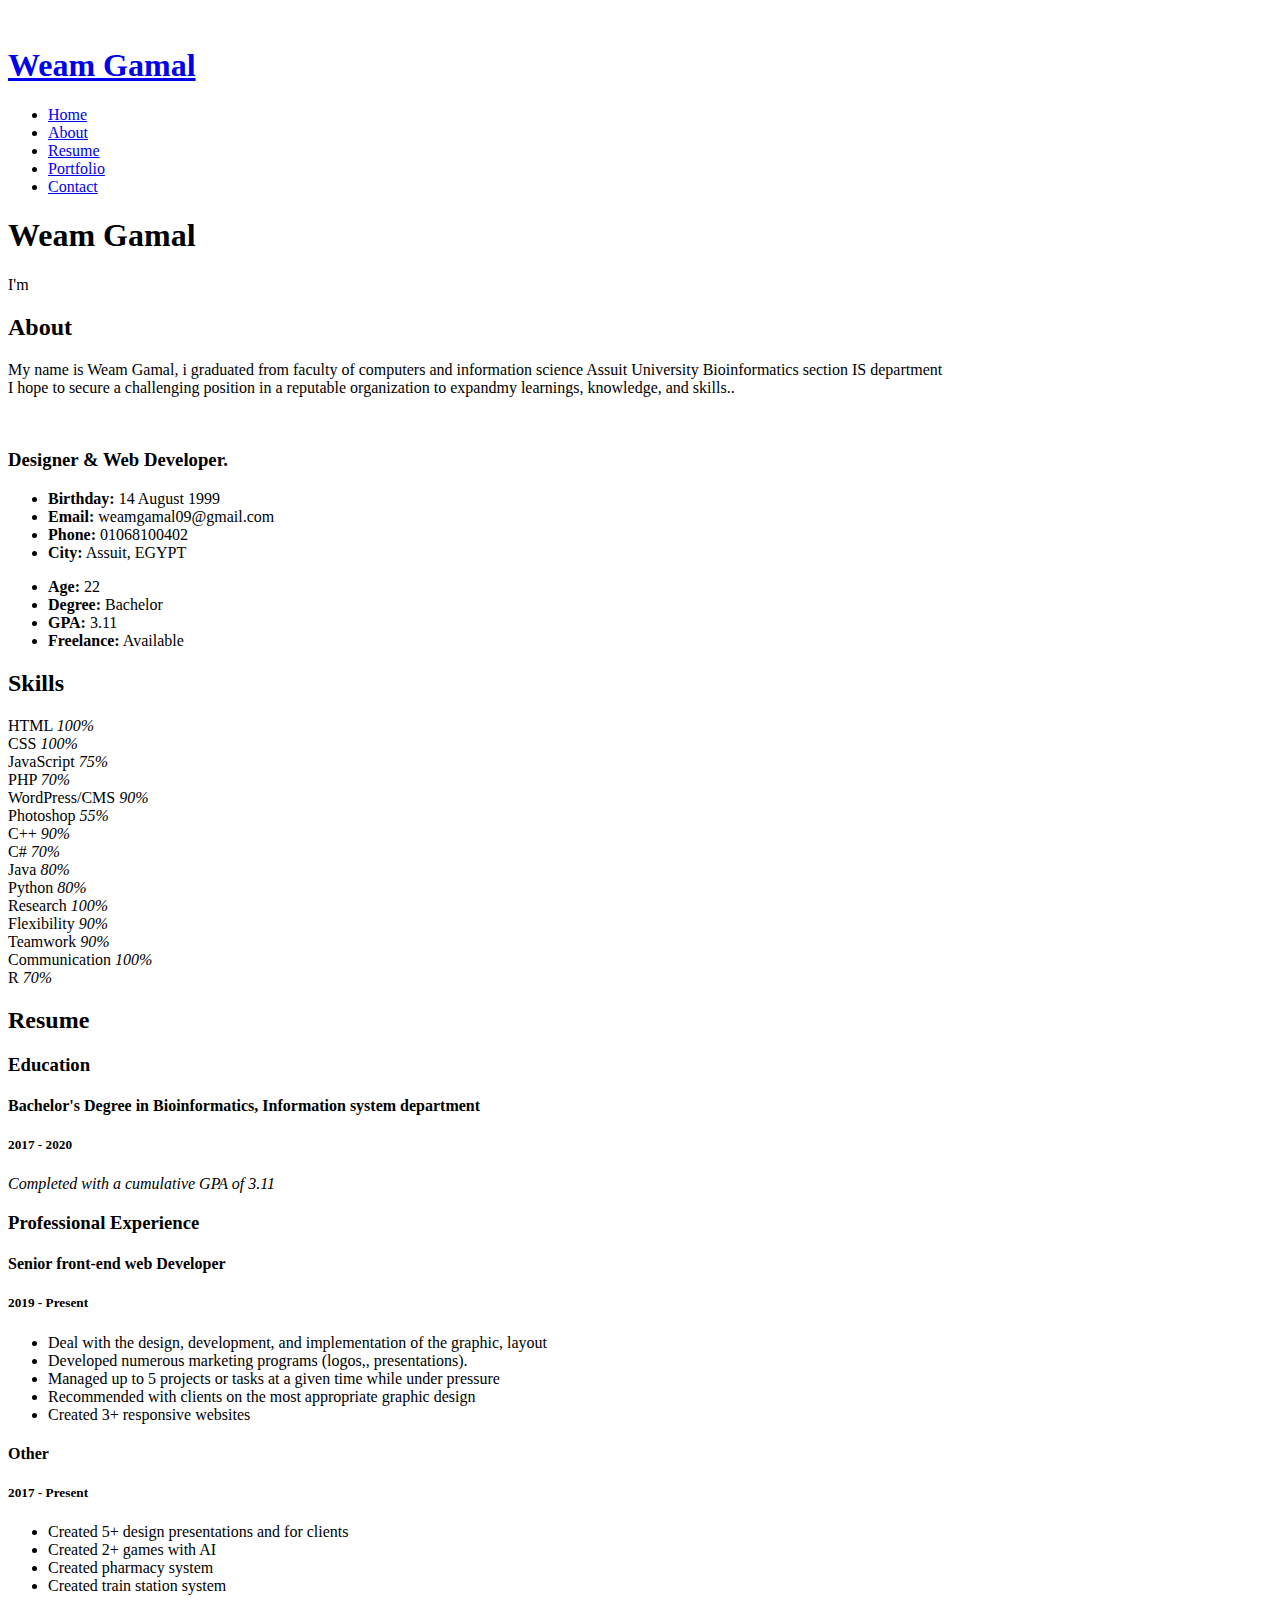
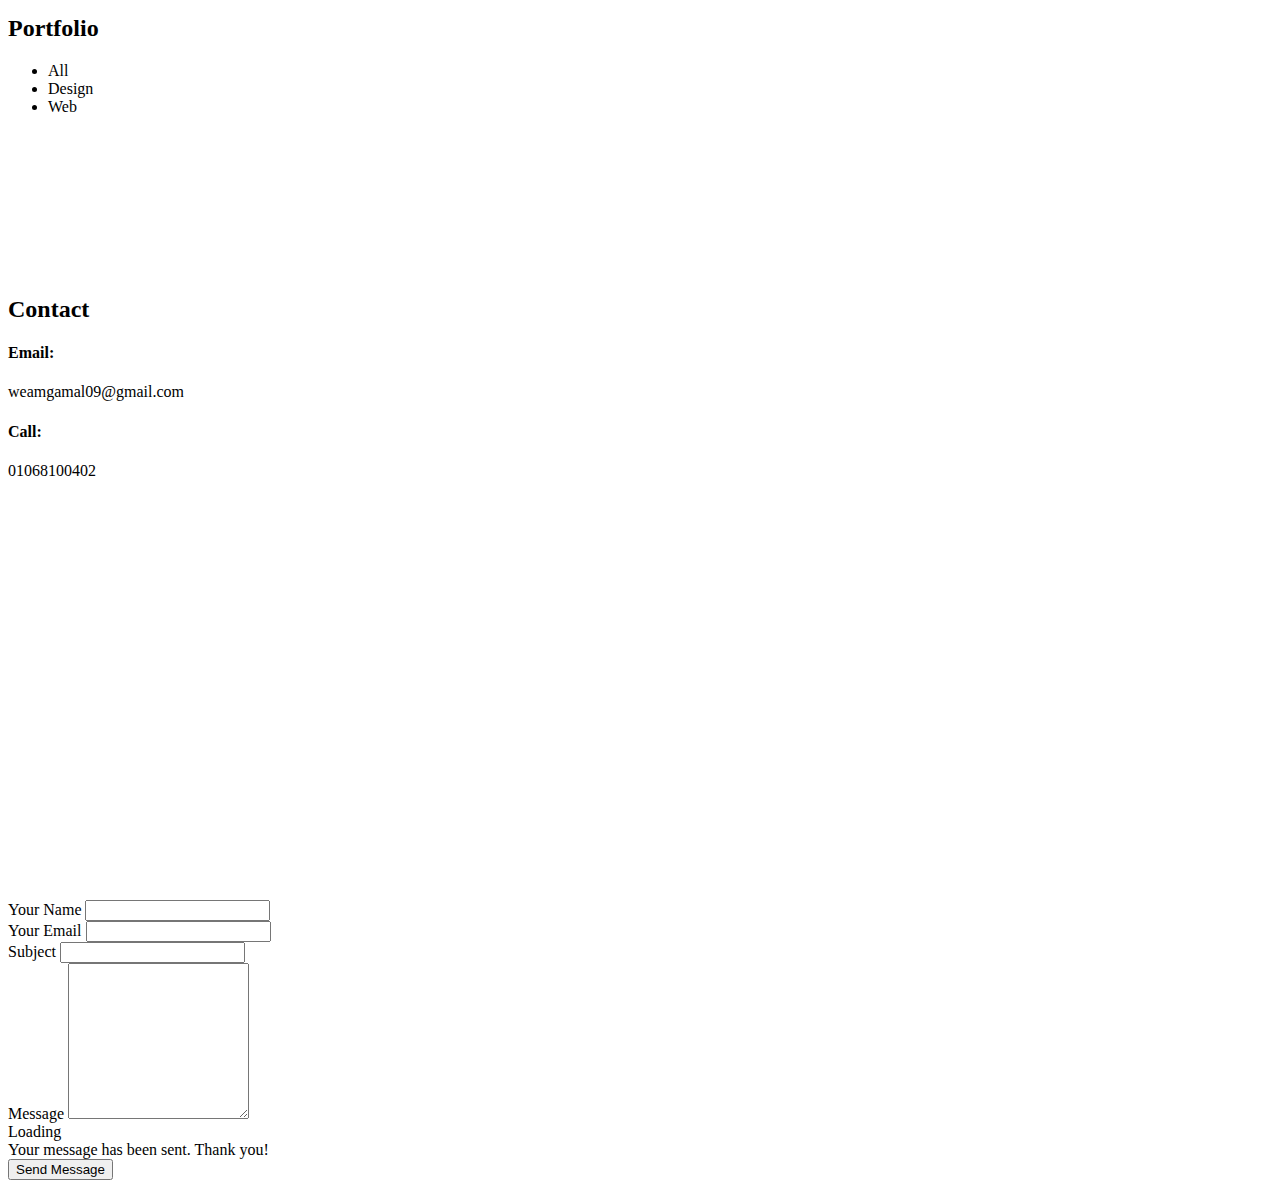
==== index.html @ 0d35c974 "Add files via upload" ====
<!DOCTYPE html>
<html lang="en">

<head>
  <meta charset="utf-8">
  <meta content="width=device-width, initial-scale=1.0" name="viewport">

  <title>Weam Gamal Portfolio</title>
  <meta content="" name="description">
  <meta content="" name="keywords">

  <!-- Favicons -->
  <link href="assets/img/letter-w.png" rel="icon">
  <link href="assets/img/letter-w.png" rel="apple-touch-icon">

  <!-- Google Fonts -->
  <link href="https://fonts.googleapis.com/css?family=Open+Sans:300,300i,400,400i,600,600i,700,700i|Raleway:300,300i,400,400i,500,500i,600,600i,700,700i|Poppins:300,300i,400,400i,500,500i,600,600i,700,700i" rel="stylesheet">

  <!-- Vendor CSS Files -->
  <link href="assets/vendor/aos/aos.css" rel="stylesheet">
  <link href="assets/vendor/bootstrap/css/bootstrap.min.css" rel="stylesheet">
  <link href="assets/vendor/bootstrap-icons/bootstrap-icons.css" rel="stylesheet">
  <link href="assets/vendor/boxicons/css/boxicons.min.css" rel="stylesheet">
  <link href="assets/vendor/glightbox/css/glightbox.min.css" rel="stylesheet">
  <link href="assets/vendor/swiper/swiper-bundle.min.css" rel="stylesheet">

  <!-- Template Main CSS File -->
  <link href="assets/css/style.css" rel="stylesheet">


</head>

<body>

  <!-- ======= Mobile nav toggle button ======= -->
  <i class="bi bi-list mobile-nav-toggle d-xl-none"></i>

  <!-- ======= Header ======= -->
  <header id="header">
    <div class="d-flex flex-column">

      <div class="profile">
        <img src="assets/img/PicsArt_08-06-06.40.42.jpg" alt="" class="img-fluid rounded-circle">
        <h1 class="text-light"><a href="index.html">Weam Gamal</a></h1>
        <div class="social-links mt-3 text-center">
          <a href="https://twitter.com/Weam_4_9" class="twitter"><i class="bx bxl-twitter"></i></a>
          <a href="https://www.facebook.com/wemagamal" class="facebook"><i class="bx bxl-facebook"></i></a>
          <a href="https://www.instagram.com/wema_gamal/" class="instagram"><i class="bx bxl-instagram"></i></a>
          <a href="https://www.linkedin.com/in/weam-gamal" class="linkedin"><i class="bx bxl-linkedin"></i></a>
        </div>
      </div>

      <nav id="navbar" class="nav-menu navbar">
        <ul>
          <li><a href="#hero" class="nav-link scrollto active"><i class="bx bx-home"></i> <span>Home</span></a></li>
          <li><a href="#about" class="nav-link scrollto"><i class="bx bx-user"></i> <span>About</span></a></li>
          <li><a href="#resume" class="nav-link scrollto"><i class="bx bx-file-blank"></i> <span>Resume</span></a></li>
          <li><a href="#portfolio" class="nav-link scrollto"><i class="bx bx-book-content"></i> <span>Portfolio</span></a></li>
          <li><a href="#contact" class="nav-link scrollto"><i class="bx bx-envelope"></i> <span>Contact</span></a></li>
        </ul>
      </nav><!-- .nav-menu -->
    </div>
  </header><!-- End Header -->

  <!-- ======= Hero Section ======= -->
  <section id="hero" class="d-flex flex-column justify-content-center align-items-center">
    <div class="hero-container" data-aos="fade-in">
      <h1>Weam Gamal</h1>
      <p>I'm <span class="typed" data-typed-items="Front-End Developer, Designer, Freelancer"></span></p>
    </div>
  </section><!-- End Hero -->

  <main id="main">

    <!-- ======= About Section ======= -->
    <section id="about" class="about">
      <div class="container">

        <div class="section-title">
          <h2>About</h2>
          <p>My name is Weam Gamal, i graduated from faculty of computers and information science Assuit University Bioinformatics section IS department <br> I hope to secure a challenging position in a reputable organization to expandmy learnings, knowledge, and skills..</p>
        </div>

        <div class="row">
          <div class="col-lg-4" data-aos="fade-right">
            <img src="assets/img/PicsArt_08-06-06.40.42.jpg" class="img-fluid" alt="">
          </div>
          <div class="col-lg-8 pt-4 pt-lg-0 content" data-aos="fade-left">
            <h3>Designer &amp; Web Developer.</h3>
            <div class="row">
              <div class="col-lg-6">
                <ul>
                  <li><i class="bi bi-chevron-right"></i> <strong>Birthday:</strong> <span>14 August 1999</span></li>
                  <li><i class="bi bi-chevron-right"></i> <strong>Email:</strong> <span>weamgamal09@gmail.com</span></li>
                  <li><i class="bi bi-chevron-right"></i> <strong>Phone:</strong> <span>01068100402</span></li>
                  <li><i class="bi bi-chevron-right"></i> <strong>City:</strong> <span>Assuit, EGYPT</span></li>
                </ul>
              </div>
              <div class="col-lg-6">
                <ul>
                  <li><i class="bi bi-chevron-right"></i> <strong>Age:</strong> <span>22</span></li>
                  <li><i class="bi bi-chevron-right"></i> <strong>Degree:</strong> <span>Bachelor</span></li>
                  <li><i class="bi bi-chevron-right"></i> <strong>GPA:</strong> <span>3.11</span></li>
                  <li><i class="bi bi-chevron-right"></i> <strong>Freelance:</strong> <span>Available</span></li>
                </ul>
              </div>
            </div>
            
          </div>
        </div>

      </div>
    </section><!-- End About Section -->

    

    <!-- ======= Skills Section ======= -->
    <section id="skills" class="skills section-bg">
      <div class="container">

        <div class="section-title">
          <h2>Skills</h2>
        </div>

        <div class="row skills-content">

          <div class="col-lg-6" data-aos="fade-up">

            <div class="progress">
              <span class="skill">HTML <i class="val">100%</i></span>
              <div class="progress-bar-wrap">
                <div class="progress-bar" role="progressbar" aria-valuenow="100" aria-valuemin="0" aria-valuemax="100"></div>
              </div>
            </div>

            <div class="progress">
              <span class="skill">CSS <i class="val">100%</i></span>
              <div class="progress-bar-wrap">
                <div class="progress-bar" role="progressbar" aria-valuenow="100" aria-valuemin="0" aria-valuemax="100"></div>
              </div>
            </div>

            <div class="progress">
              <span class="skill">JavaScript <i class="val">75%</i></span>
              <div class="progress-bar-wrap">
                <div class="progress-bar" role="progressbar" aria-valuenow="75" aria-valuemin="0" aria-valuemax="100"></div>
              </div>
            </div>

            <div class="progress">
              <span class="skill">PHP <i class="val">70%</i></span>
              <div class="progress-bar-wrap">
                <div class="progress-bar" role="progressbar" aria-valuenow="70" aria-valuemin="0" aria-valuemax="100"></div>
              </div>
            </div>

            <div class="progress">
              <span class="skill">WordPress/CMS <i class="val">90%</i></span>
              <div class="progress-bar-wrap">
                <div class="progress-bar" role="progressbar" aria-valuenow="90" aria-valuemin="0" aria-valuemax="100"></div>
              </div>
            </div>

            <div class="progress">
              <span class="skill">Photoshop <i class="val">55%</i></span>
              <div class="progress-bar-wrap">
                <div class="progress-bar" role="progressbar" aria-valuenow="55" aria-valuemin="0" aria-valuemax="100"></div>
              </div>
            </div>

            <div class="progress">
              <span class="skill">C++ <i class="val">90%</i></span>
              <div class="progress-bar-wrap">
                <div class="progress-bar" role="progressbar" aria-valuenow="90" aria-valuemin="0" aria-valuemax="100"></div>
              </div>
            </div>

            <div class="progress">
              <span class="skill">C# <i class="val">70%</i></span>
              <div class="progress-bar-wrap">
                <div class="progress-bar" role="progressbar" aria-valuenow="70" aria-valuemin="0" aria-valuemax="100"></div>
              </div>
            </div>


          </div>

          <div class="col-lg-6" data-aos="fade-up" data-aos-delay="100">

            

            <div class="progress">
              <span class="skill">Java <i class="val">80%</i></span>
              <div class="progress-bar-wrap">
                <div class="progress-bar" role="progressbar" aria-valuenow="80" aria-valuemin="0" aria-valuemax="100"></div>
              </div>
            </div>

            <div class="progress">
              <span class="skill">Python <i class="val">80%</i></span>
              <div class="progress-bar-wrap">
                <div class="progress-bar" role="progressbar" aria-valuenow="80" aria-valuemin="0" aria-valuemax="100"></div>
              </div>
            </div>

            <div class="progress">
              <span class="skill">Research <i class="val">100%</i></span>
              <div class="progress-bar-wrap">
                <div class="progress-bar" role="progressbar" aria-valuenow="100" aria-valuemin="0" aria-valuemax="100"></div>
              </div>
            </div>

            <div class="progress">
              <span class="skill">Flexibility <i class="val">90%</i></span>
              <div class="progress-bar-wrap">
                <div class="progress-bar" role="progressbar" aria-valuenow="90" aria-valuemin="0" aria-valuemax="100"></div>
              </div>
            </div>

            <div class="progress">
              <span class="skill">Teamwork <i class="val">90%</i></span>
              <div class="progress-bar-wrap">
                <div class="progress-bar" role="progressbar" aria-valuenow="90" aria-valuemin="0" aria-valuemax="100"></div>
              </div>
            </div>

            <div class="progress">
              <span class="skill">Communication <i class="val">100%</i></span>
              <div class="progress-bar-wrap">
                <div class="progress-bar" role="progressbar" aria-valuenow="100" aria-valuemin="0" aria-valuemax="100"></div>
              </div>
            </div>

            <div class="progress">
              <span class="skill">R <i class="val">70%</i></span>
              <div class="progress-bar-wrap">
                <div class="progress-bar" role="progressbar" aria-valuenow="70" aria-valuemin="0" aria-valuemax="100"></div>
              </div>
            </div>



            

          </div>

        </div>

      </div>
    </section><!-- End Skills Section -->

    <!-- ======= Resume Section ======= -->
    <section id="resume" class="resume">
      <div class="container">

        <div class="section-title">
          <h2>Resume</h2>
        </div>

        <div class="row">
          <div class="col-lg-6" data-aos="fade-up">
            
            

            <h3 class="resume-title">Education</h3>
            <div class="resume-item">
              <h4>Bachelor's Degree in Bioinformatics, Information system department</h4>
              <h5>2017 - 2020</h5>
              <p><em>Completed with a cumulative GPA of 3.11</em></p>
            </div>
            
          </div>
          <div class="col-lg-6" data-aos="fade-up" data-aos-delay="100">
            <h3 class="resume-title">Professional Experience</h3>
            <div class="resume-item">
              <h4>Senior front-end web Developer</h4>
              <h5>2019 - Present</h5>
              <ul>
                <li>Deal with the design, development, and implementation of the graphic, layout</li>
                <li>Developed numerous marketing programs (logos,, presentations).</li>
                <li>Managed up to 5 projects or tasks at a given time while under pressure</li>
                <li>Recommended with clients on the most appropriate graphic design</li>
                <li>Created 3+ responsive websites</li>
                
              </ul>
            </div>
            <div class="resume-item">
              <h4>Other</h4>
              <h5>2017 - Present</h5>
              <ul>
                <li>Created 5+ design presentations and for clients</li>
                <li>Created 2+ games with AI</li>
                <li>Created pharmacy system</li>
                <li>Created train station system</li>
              </ul>
            </div>
            
          </div>
        </div>

      </div>
    </section><!-- End Resume Section -->

    <!-- ======= Portfolio Section ======= -->
    <section id="portfolio" class="portfolio section-bg">
      <div class="container">

        <div class="section-title">
          <h2>Portfolio</h2>
        </div>

        <div class="row" data-aos="fade-up">
          <div class="col-lg-12 d-flex justify-content-center">
            <ul id="portfolio-flters">
              <li data-filter="*" class="filter-active">All</li>
              <li data-filter=".filter-card">Design</li>
              <li data-filter=".filter-web">Web</li>
            </ul>
          </div>
        </div>

        <div class="row portfolio-container" data-aos="fade-up" data-aos-delay="100">

          <div class="col-lg-4 col-md-6 portfolio-item filter-web">
            <div class="portfolio-wrap">
              <img src="assets/img/portfolio/OffPred.png" class="img-fluid" alt="">
              <div class="portfolio-links">
                <a href="assets/img/portfolio/OffPred.png" data-gallery="portfolioGallery" class="portfolio-lightbox" title="Graduation website"><i class="bx bx-plus"></i></a>
                <a href="offpred-details.html" title="More Details"><i class="bx bx-link"></i></a>
              </div>
            </div>
          </div>

          <div class="col-lg-4 col-md-6 portfolio-item filter-web">
            <div class="portfolio-wrap">
              <img src="assets/img/portfolio/foodey.png" class="img-fluid" alt="">
              <div class="portfolio-links">
                <a href="assets/img/portfolio/foodey.png" data-gallery="portfolioGallery" class="portfolio-lightbox" title=" foodey website"><i class="bx bx-plus"></i></a>
                <a href="foody-details.html" title="More Details"><i class="bx bx-link"></i></a>
              </div>
            </div>
          </div>

          <div class="col-lg-4 col-md-6 portfolio-item filter-card">
            <div class="portfolio-wrap">
              <img src="assets/img/portfolio/desgin1.png" class="img-fluid" alt="">
              <div class="portfolio-links">
                <a href="assets/img/portfolio/desgin1.png" data-gallery="portfolioGallery" class="portfolio-lightbox" title="loggin page"><i class="bx bx-plus"></i></a>
                <a href="loggin-page-details.html" title="More Details"><i class="bx bx-link"></i></a>
              </div>
            </div>
          </div>

          <div class="col-lg-4 col-md-6 portfolio-item filter-web">
            <div class="portfolio-wrap">
              <img src="assets/img/portfolio/book table.png" class="img-fluid" alt="">
              <div class="portfolio-links">
                <a href="assets/img/portfolio/book table.png" data-gallery="portfolioGallery" class="portfolio-lightbox" title="book A table"><i class="bx bx-plus"></i></a>
                <a href="book-table.html" title="More Details"><i class="bx bx-link"></i></a>
              </div>
            </div>
          </div>

          <div class="col-lg-4 col-md-6 portfolio-item filter-web">
            <div class="portfolio-wrap">
              <img src="assets/img/portfolio/second proj.png" class="img-fluid" alt="">
              <div class="portfolio-links">
                <a href="assets/img/portfolio/second proj.png" data-gallery="portfolioGallery" class="portfolio-lightbox" title="second web Project"><i class="bx bx-plus"></i></a>
                <a href="second-details.html" title="More Details"><i class="bx bx-link"></i></a>
              </div>
            </div>
          </div>

          <div class="col-lg-4 col-md-6 portfolio-item filter-card">
            <div class="portfolio-wrap">
              <img src="assets/img/portfolio/design2.png" class="img-fluid" alt="">
              <div class="portfolio-links">
                <a href="assets/img/portfolio/design2.png" data-gallery="portfolioGallery" class="portfolio-lightbox" title="poster"><i class="bx bx-plus"></i></a>
                <a href="desgin2.html" title="More Details"><i class="bx bx-link"></i></a>
              </div>
            </div>
          </div>

          <div class="col-lg-4 col-md-6 portfolio-item filter-card">
            <div class="portfolio-wrap">
              <img src="assets/img/portfolio/design3.png" class="img-fluid" alt="">
              <div class="portfolio-links">
                <a href="assets/img/portfolio/design3.png" data-gallery="portfolioGallery" class="portfolio-lightbox" title="photo design"><i class="bx bx-plus"></i></a>
                <a href="design3.html" title="More Details"><i class="bx bx-link"></i></a>
              </div>
            </div>
          </div>

          <div class="col-lg-4 col-md-6 portfolio-item filter-card">
            <div class="portfolio-wrap">
              <img src="assets/img/portfolio/poster.png" class="img-fluid" alt="">
              <div class="portfolio-links">
                <a href="assets/img/portfolio/poster.png" data-gallery="portfolioGallery" class="portfolio-lightbox" title="poster 2"><i class="bx bx-plus"></i></a>
                <a href="design4.html" title="More Details"><i class="bx bx-link"></i></a>
              </div>
            </div>
          </div>

          

        </div>

      </div>
    </section><!-- End Portfolio Section -->

    

    

    <!-- ======= Contact Section ======= -->
    <section id="contact" class="contact">
      <div class="container">

        <div class="section-title">
          <h2>Contact</h2>
        </div>

        <div class="row" data-aos="fade-in">

          <div class="col-lg-5 d-flex align-items-stretch">
            <div class="info">
              
              <div class="email">
                <i class="bi bi-envelope"></i>
                <h4>Email:</h4>
                <p>weamgamal09@gmail.com</p>
              </div>

              <div class="phone">
                <i class="bi bi-phone"></i>
                <h4>Call:</h4>
                <p>01068100402</p>
              </div>

              <iframe src="https://www.google.com/maps/embed?pb=!1m18!1m12!1m3!1d3545.219131699662!2d30.965885949432465!3d27.306329749526228!2m3!1f0!2f0!3f0!3m2!1i1024!2i768!4f13.1!3m3!1m2!1s0x0%3A0xea994ce285de3445!2zMjfCsDE4JzIyLjgiTiAzMMKwNTgnMDUuMSJF!5e0!3m2!1sen!2seg!4v1636994256806!5m2!1sen!2seg" width="300" height="400" style="border:0;" allowfullscreen="" loading="lazy"></iframe>
            </div>

          </div>

          <div class="col-lg-7 mt-5 mt-lg-0 d-flex align-items-stretch">
            <form action="forms/contact.php" method="post" role="form" class="php-email-form">
              <div class="row">
                <div class="form-group col-md-6">
                  <label for="name">Your Name</label>
                  <input type="text" name="name" class="form-control" id="name" required>
                </div>
                <div class="form-group col-md-6">
                  <label for="name">Your Email</label>
                  <input type="email" class="form-control" name="email" id="email" required>
                </div>
              </div>
              <div class="form-group">
                <label for="name">Subject</label>
                <input type="text" class="form-control" name="subject" id="subject" required>
              </div>
              <div class="form-group">
                <label for="name">Message</label>
                <textarea class="form-control" name="message" rows="10" required></textarea>
              </div>
              <div class="my-3">
                <div class="loading">Loading</div>
                <div class="error-message"></div>
                <div class="sent-message">Your message has been sent. Thank you!</div>
              </div>
              <div class="text-center"><button type="submit">Send Message</button></div>
            </form>
          </div>

        </div>

      </div>
    </section><!-- End Contact Section -->

  </main><!-- End #main -->


  <a href="#" class="back-to-top d-flex align-items-center justify-content-center"><i class="bi bi-arrow-up-short"></i></a>

  <!-- Vendor JS Files -->
  <script src="assets/vendor/aos/aos.js"></script>
  <script src="assets/vendor/bootstrap/js/bootstrap.bundle.min.js"></script>
  <script src="assets/vendor/glightbox/js/glightbox.min.js"></script>
  <script src="assets/vendor/isotope-layout/isotope.pkgd.min.js"></script>
  <script src="assets/vendor/php-email-form/validate.js"></script>
  <script src="assets/vendor/purecounter/purecounter.js"></script>
  <script src="assets/vendor/swiper/swiper-bundle.min.js"></script>
  <script src="assets/vendor/typed.js/typed.min.js"></script>
  <script src="assets/vendor/waypoints/noframework.waypoints.js"></script>

  <!-- Template Main JS File -->
  <script src="assets/js/main.js"></script>

</body>

</html>
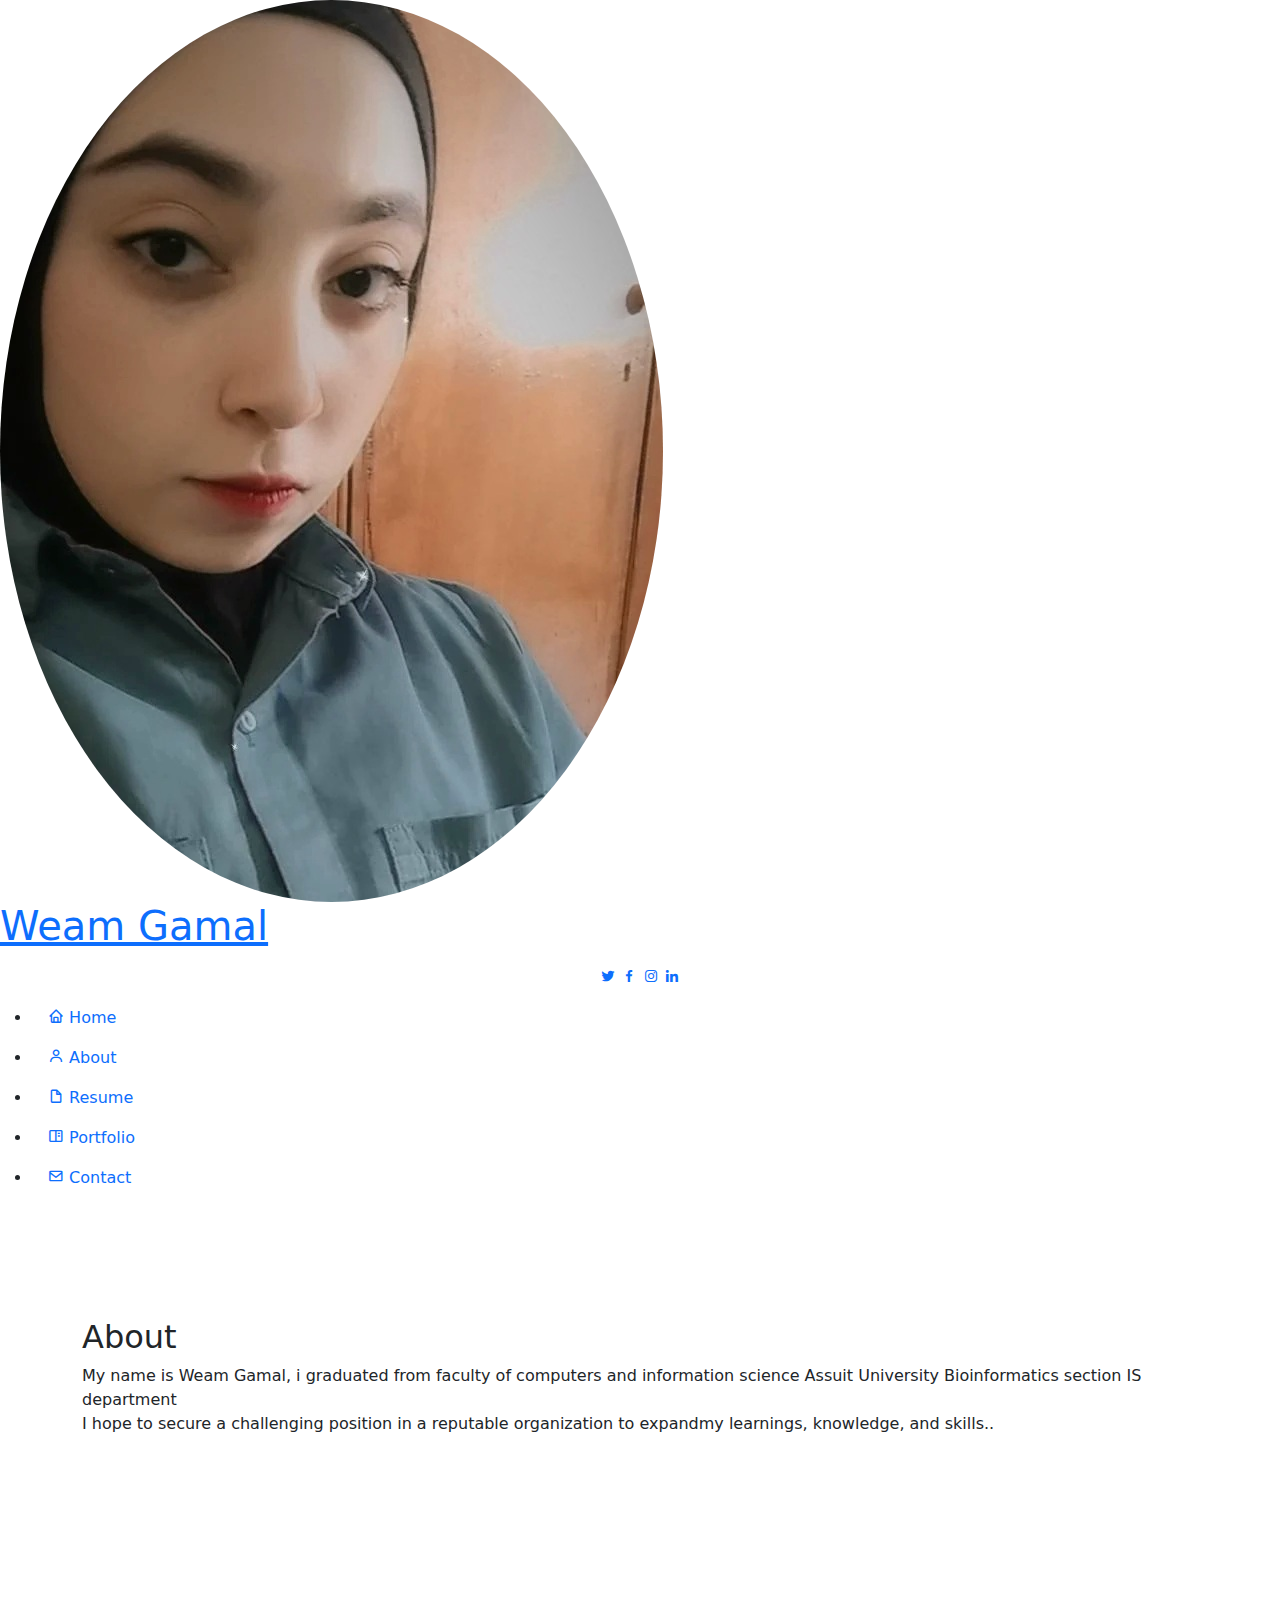
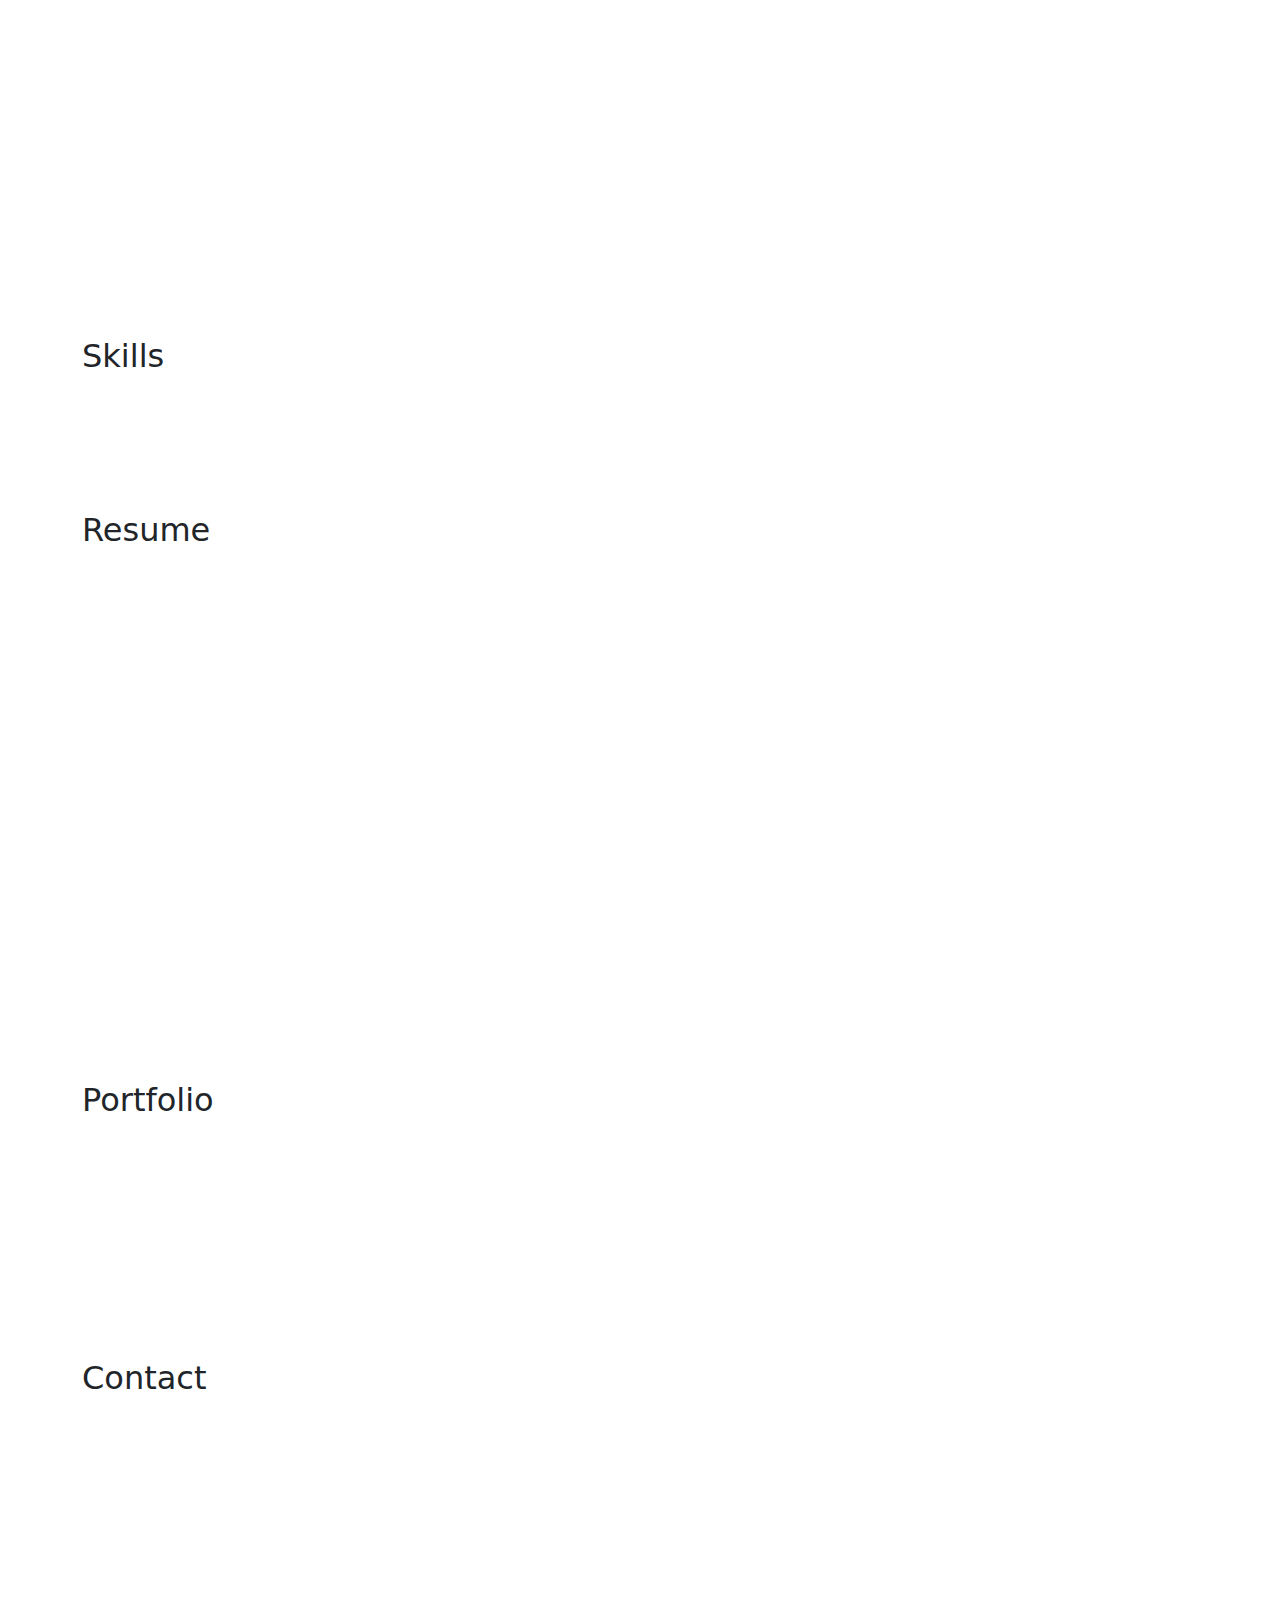
==== commit ed2f529e: "Update index.html" ====
--- a/index.html
+++ b/index.html
@@ -40,7 +40,7 @@
     <div class="d-flex flex-column">
 
       <div class="profile">
-        <img src="assets/img/PicsArt_08-06-06.40.42.jpg" alt="" class="img-fluid rounded-circle">
+        <img src="assets/img/IMG_20211114_132824_135.webp" alt="" class="img-fluid rounded-circle">
         <h1 class="text-light"><a href="index.html">Weam Gamal</a></h1>
         <div class="social-links mt-3 text-center">
           <a href="https://twitter.com/Weam_4_9" class="twitter"><i class="bx bxl-twitter"></i></a>
@@ -83,7 +83,7 @@
 
         <div class="row">
           <div class="col-lg-4" data-aos="fade-right">
-            <img src="assets/img/PicsArt_08-06-06.40.42.jpg" class="img-fluid" alt="">
+            <img src="assets/img/IMG_20211114_132824_135.webp" class="img-fluid" alt="">
           </div>
           <div class="col-lg-8 pt-4 pt-lg-0 content" data-aos="fade-left">
             <h3>Designer &amp; Web Developer.</h3>
@@ -497,4 +497,4 @@
 
 </body>
 
-</html>+</html>
